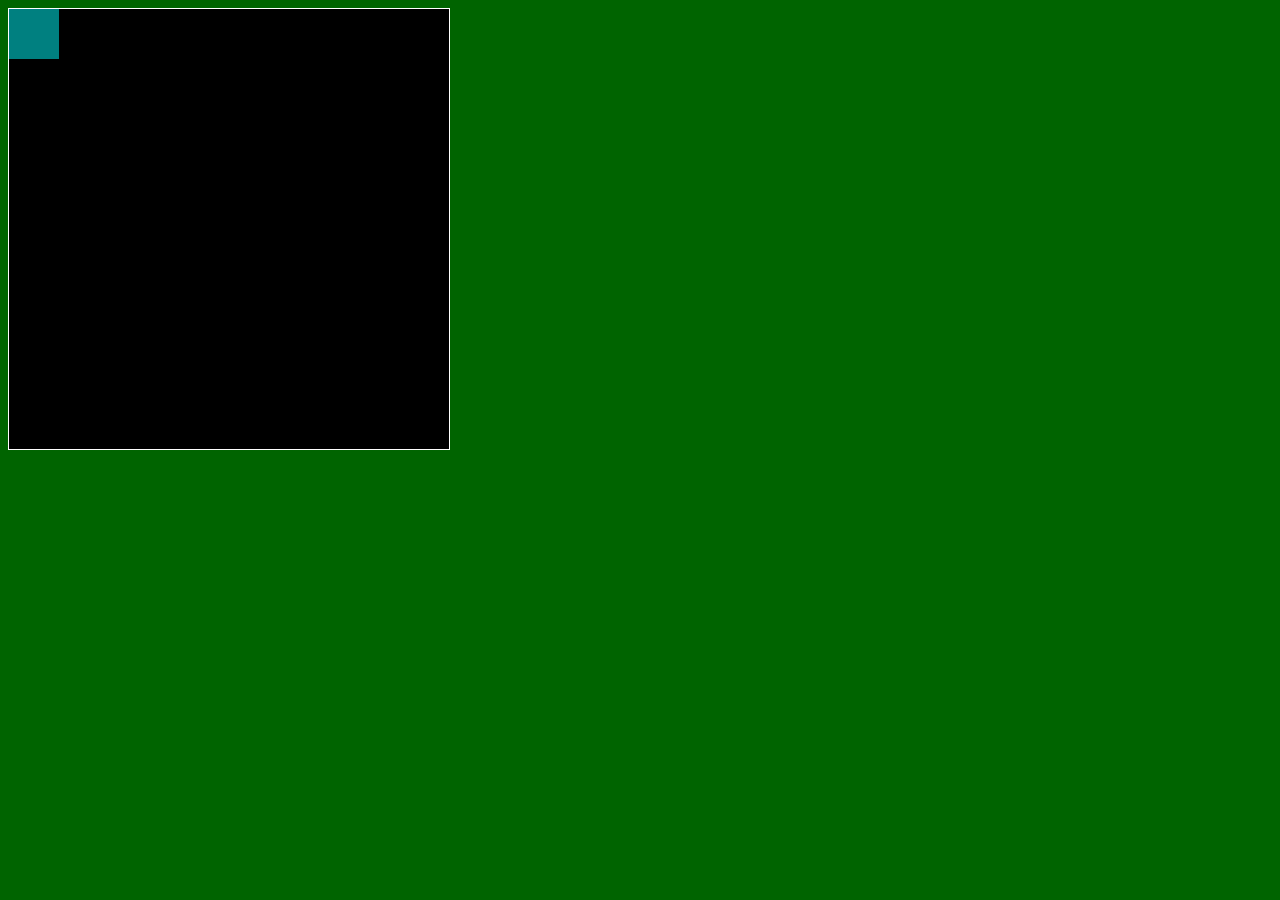
==== asd-projects/pong/index.html @ e8338a63 "other projects" ====
<!DOCTYPE html>
<html>
  <head>
    <title>Title</title>
    <!-- Load CSS files -->
    <link rel="stylesheet" type="text/css" href="index.css">
    
    <!-- Load JavaScript files -->
    <script src="jquery.min.js"></script>
    <script src="index.js"></script>
  </head>
  
  <body>
    <div id='board'>
      <div id='gameItem'></div>
    </div>
  </body>
</html>
---- asd-projects/pong/index.css ----
body {
  background-color: darkgreen;
}

#board {
  width: 440px;
  height: 440px;
  border: 1px solid white;
  background-color: black;
  position: relative;
}

#gameItem {
  background-color: teal;
  width: 50px;
  height: 50px;
  position: absolute;
/*   left: 100px; */  /* Uncomment if you want to set a "starting" position */
/*   top: 100px;  */  /* Uncomment if you want to set a "starting" position */
}
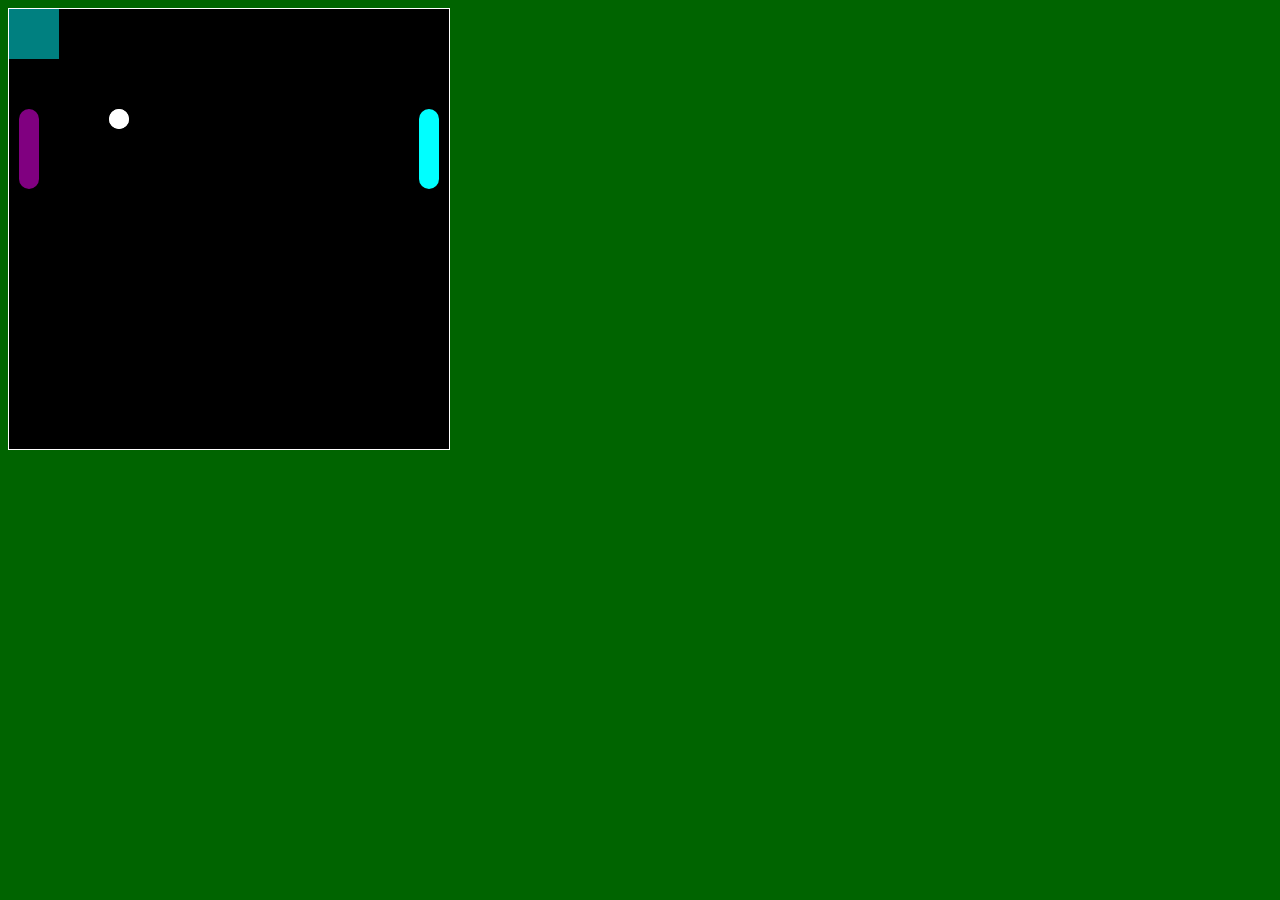
==== commit 99a42d8d: "final exam" ====
--- a/asd-projects/pong/index.html
+++ b/asd-projects/pong/index.html
@@ -13,6 +13,11 @@
   <body>
     <div id='board'>
       <div id='gameItem'></div>
+      <div id="playerOneScore"> </div>
+      <div id="playTwoScore"> </div>
+      <div id="paddleOne"> </div>
+      <div id="paddleTwo"> </div>
+      <div id="ball"> </div>
     </div>
   </body>
 </html>
--- a/asd-projects/pong/index.css
+++ b/asd-projects/pong/index.css
@@ -10,7 +10,66 @@
   background-color: black;
   position: relative;
 }
-
+#ball {
+  /* appearance */
+  background-color: white;
+  width: 20px;
+  height: 20px;
+  border-radius: 10px;
+  
+  /* positioning */
+  position: absolute;
+  top: 100px;
+  left: 100px;
+}
+#playerOneScore {
+  /* appearance */
+  background-color: white;
+  width: 20px;
+  height: 20px;
+  border-radius: 20px;
+  
+  /* positioning */
+  position: absolute;
+  top: 100px;
+  left: 100px;
+}
+#playerTwoScore {
+  /* appearance */
+  background-color: white;
+  width: 20px;
+  height: 20px;
+  border-radius: 20px;
+  
+  /* positioning */
+  position: absolute;
+  top: 100px;
+  left: 100px;
+}
+#paddleOne {
+  /* appearance */
+  background-color: aqua;
+  width: 20px;
+  height: 80px;
+  border-radius: 20px;
+  
+  /* positioning */
+  position: absolute;
+  top: 100px;
+  left: 410px;
+}
+#paddleTwo {
+  /* appearance */
+  background-color: purple;
+  width: 20px;
+  height: 80px;
+  border-radius: 20px;
+  
+  /* positioning */
+  position: absolute;
+  top: 100px;
+  left: 10px;
+}
 #gameItem {
   background-color: teal;
   width: 50px;
